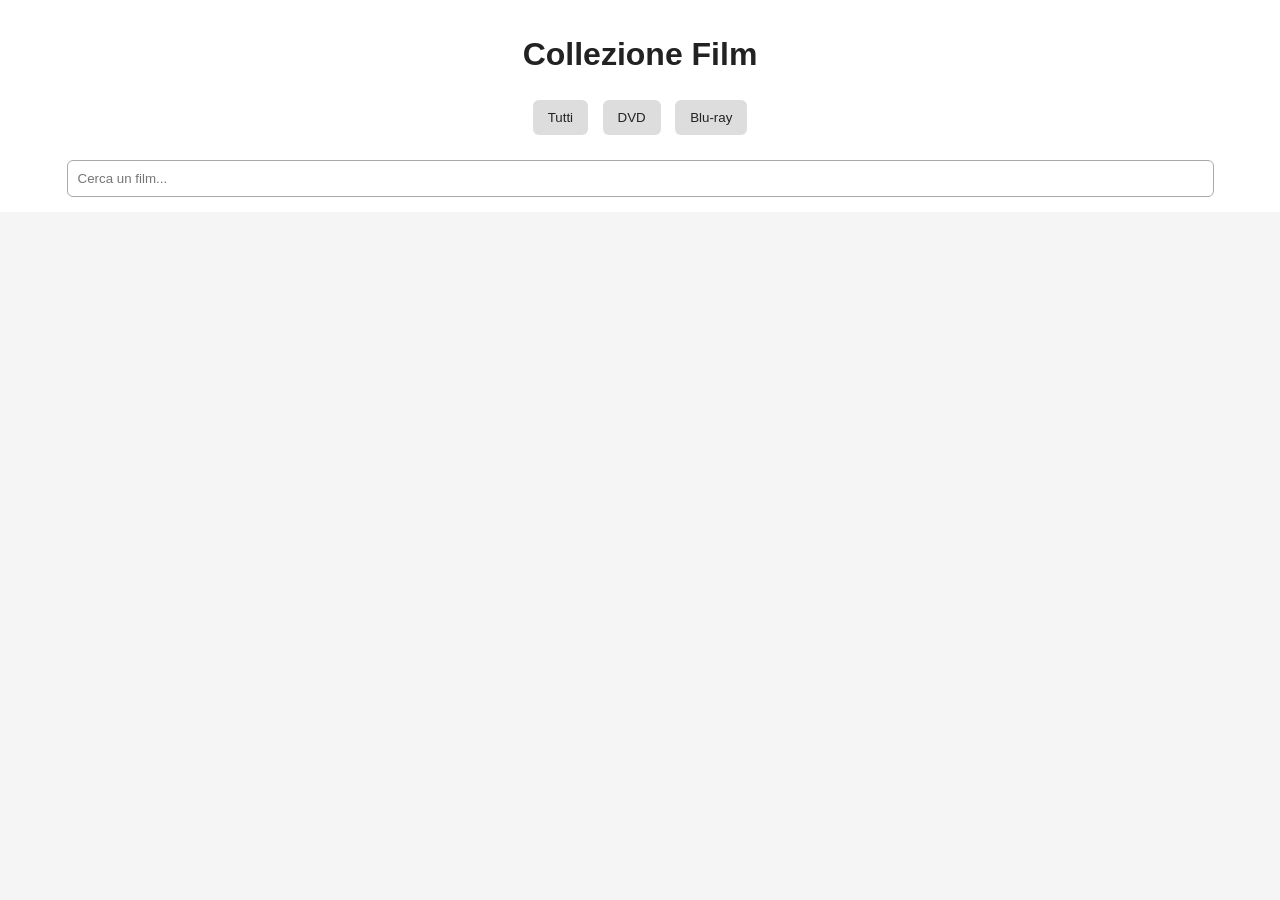
==== index.html @ 06dcdf29 "Add files via upload" ====
<!DOCTYPE html>
<html lang="it">
<head>
    <meta charset="UTF-8">
    <meta name="viewport" content="width=device-width, initial-scale=1.0">
    <title>Collezione Film</title>
    <link rel="stylesheet" href="style.css">
</head>
<body>

<header>
    <h1>Collezione Film</h1>

    <div class="filters">
        <button class="filter-btn" data-format="Tutti">Tutti</button>
        <button class="filter-btn" data-format="DVD">DVD</button>
        <button class="filter-btn" data-format="Blu-Ray">Blu‑ray</button>
    </div>

    <input type="text" id="search" placeholder="Cerca un film...">
</header>

<main>
    <ul id="film-list"></ul>
</main>

<script src="script.js"></script>
</body>
</html>
---- style.css ----
/* Tema automatico */
@media (prefers-color-scheme: dark) {
    body {
        background: #111;
        color: #eee;
    }
    header, main {
        background: #222;
    }
    button {
        background: #333;
        color: #eee;
    }
}

@media (prefers-color-scheme: light) {
    body {
        background: #f5f5f5;
        color: #222;
    }
    header, main {
        background: white;
    }
    button {
        background: #ddd;
        color: #222;
    }
}

body {
    margin: 0;
    font-family: Arial, sans-serif;
}

header {
    padding: 15px;
    text-align: center;
}

.filters {
    margin: 10px 0;
}

.filter-btn {
    margin: 5px;
    padding: 10px 15px;
    border: none;
    cursor: pointer;
    border-radius: 6px;
}

#search {
    width: 90%;
    padding: 10px;
    margin-top: 10px;
    border-radius: 6px;
    border: 1px solid #aaa;
}

#film-list {
    list-style: none;
    padding: 0;
}

#film-list li {
    padding: 12px;
    border-bottom: 1px solid #ccc;
}

#film-list li a {
    text-decoration: none;
    color: inherit;
}

#film-details {
    padding: 20px;
}

#film-details p {
    margin: 8px 0;
}

#back-btn {
    margin-bottom: 10px;
    padding: 10px 15px;
    border: none;
    border-radius: 6px;
    cursor: pointer;
}
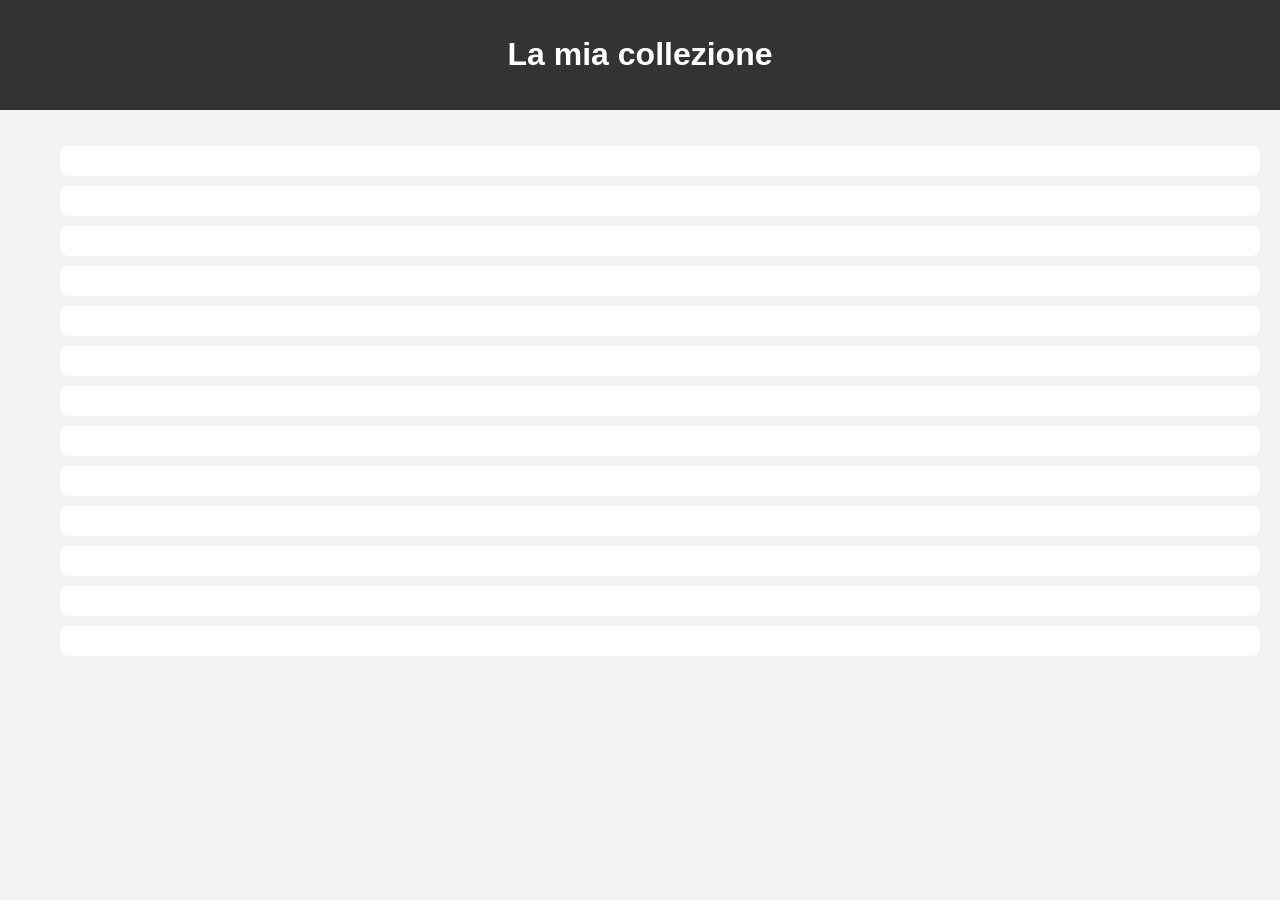
==== commit b2832fd6: "Add files via upload" ====
--- a/index.html
+++ b/index.html
@@ -9,15 +9,7 @@
 <body>
 
 <header>
-    <h1>Collezione Film</h1>
-
-    <div class="filters">
-        <button class="filter-btn" data-format="Tutti">Tutti</button>
-        <button class="filter-btn" data-format="DVD">DVD</button>
-        <button class="filter-btn" data-format="Blu-Ray">Blu‑ray</button>
-    </div>
-
-    <input type="text" id="search" placeholder="Cerca un film...">
+    <h1>La mia collezione</h1>
 </header>
 
 <main>
--- a/style.css
+++ b/style.css
@@ -1,89 +1,42 @@
-/* Tema automatico */
-@media (prefers-color-scheme: dark) {
-    body {
-        background: #111;
-        color: #eee;
-    }
-    header, main {
-        background: #222;
-    }
-    button {
-        background: #333;
-        color: #eee;
-    }
-}
-
-@media (prefers-color-scheme: light) {
-    body {
-        background: #f5f5f5;
-        color: #222;
-    }
-    header, main {
-        background: white;
-    }
-    button {
-        background: #ddd;
-        color: #222;
-    }
-}
-
 body {
+    font-family: Arial, sans-serif;
     margin: 0;
-    font-family: Arial, sans-serif;
+    background: #f2f2f2;
 }
 
 header {
+    background: #333;
+    color: white;
     padding: 15px;
     text-align: center;
 }
 
-.filters {
-    margin: 10px 0;
+#back-btn {
+    position: absolute;
+    left: 10px;
+    top: 10px;
+    padding: 8px 12px;
+    background: #555;
+    color: white;
+    border: none;
+    border-radius: 5px;
 }
 
-.filter-btn {
-    margin: 5px;
-    padding: 10px 15px;
-    border: none;
-    cursor: pointer;
-    border-radius: 6px;
-}
-
-#search {
-    width: 90%;
-    padding: 10px;
-    margin-top: 10px;
-    border-radius: 6px;
-    border: 1px solid #aaa;
-}
-
-#film-list {
-    list-style: none;
-    padding: 0;
+main {
+    padding: 20px;
 }
 
 #film-list li {
-    padding: 12px;
-    border-bottom: 1px solid #ccc;
-}
-
-#film-list li a {
-    text-decoration: none;
-    color: inherit;
+    background: white;
+    padding: 15px;
+    margin: 10px 0;
+    border-radius: 8px;
+    cursor: pointer;
+    list-style: none;
 }
 
 #film-details {
+    background: #ddd;
     padding: 20px;
+    border-radius: 10px;
 }
-
-#film-details p {
-    margin: 8px 0;
-}
-
-#back-btn {
-    margin-bottom: 10px;
-    padding: 10px 15px;
-    border: none;
-    border-radius: 6px;
-    cursor: pointer;
-}
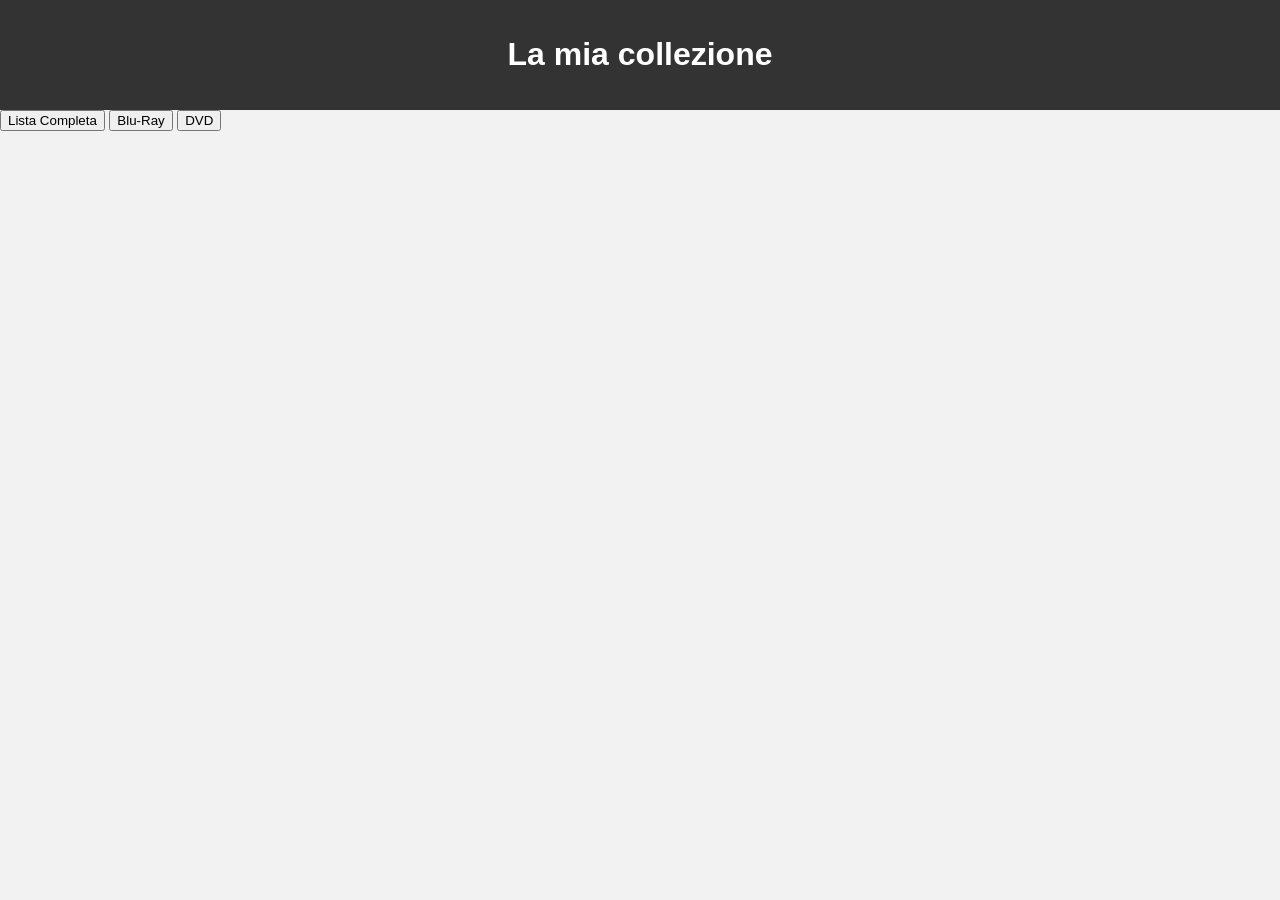
==== commit 37d69884: "Update index.html" ====
--- a/index.html
+++ b/index.html
@@ -12,6 +12,12 @@
     <h1>La mia collezione</h1>
 </header>
 
+<nav id="menu">
+    <button data-filter="all">Lista Completa</button>
+    <button data-filter="bluray">Blu-Ray</button>
+    <button data-filter="dvd">DVD</button>
+</nav>
+
 <main>
     <ul id="film-list"></ul>
 </main>
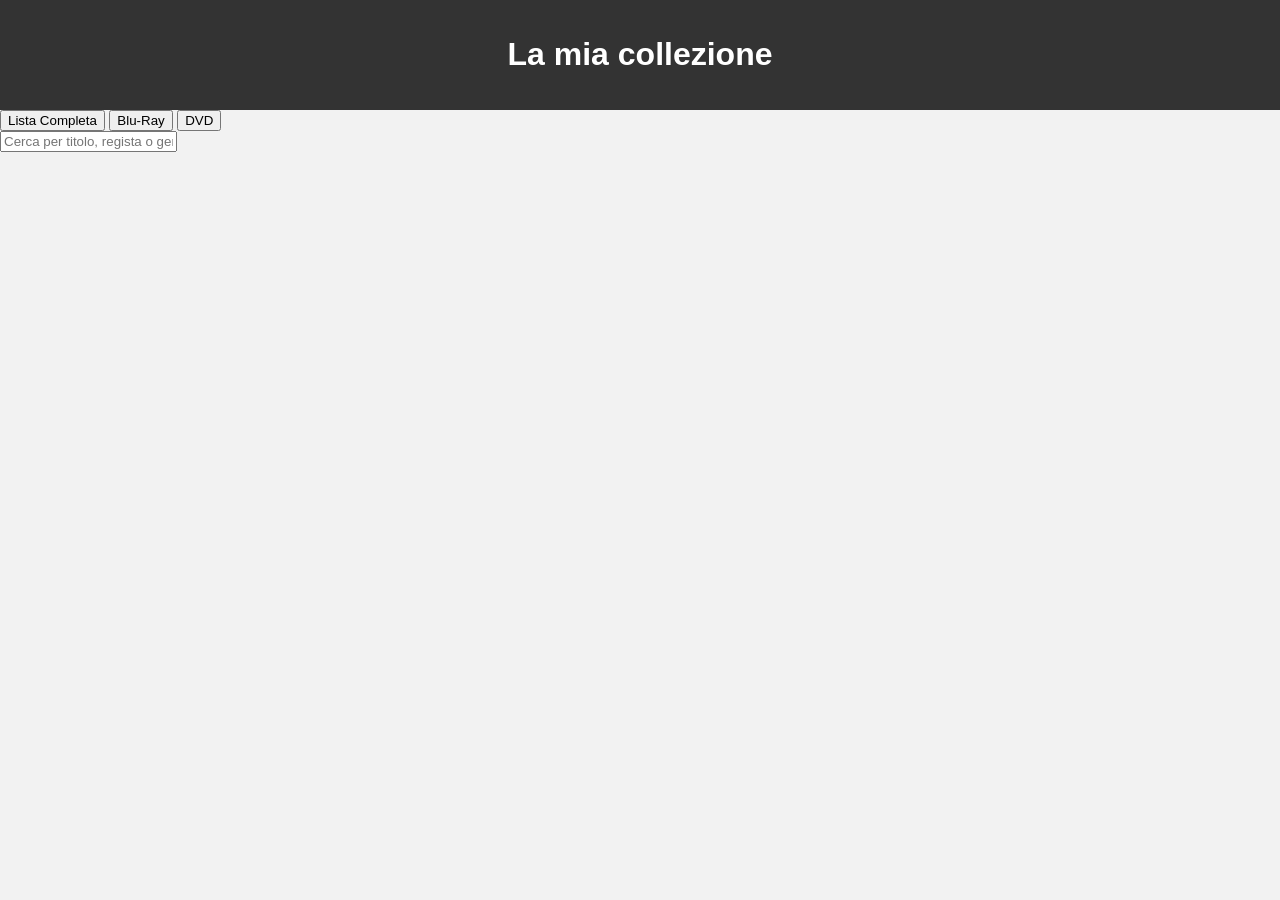
==== commit fd28065e: "Update index.html" ====
--- a/index.html
+++ b/index.html
@@ -12,12 +12,19 @@
     <h1>La mia collezione</h1>
 </header>
 
+<!-- MENU FILTRI -->
 <nav id="menu">
     <button data-filter="all">Lista Completa</button>
     <button data-filter="bluray">Blu-Ray</button>
     <button data-filter="dvd">DVD</button>
 </nav>
 
+<!-- BARRA DI RICERCA -->
+<div id="search-box">
+    <input type="text" id="search-input" placeholder="Cerca per titolo, regista o genere...">
+</div>
+
+<!-- LISTA FILM -->
 <main>
     <ul id="film-list"></ul>
 </main>
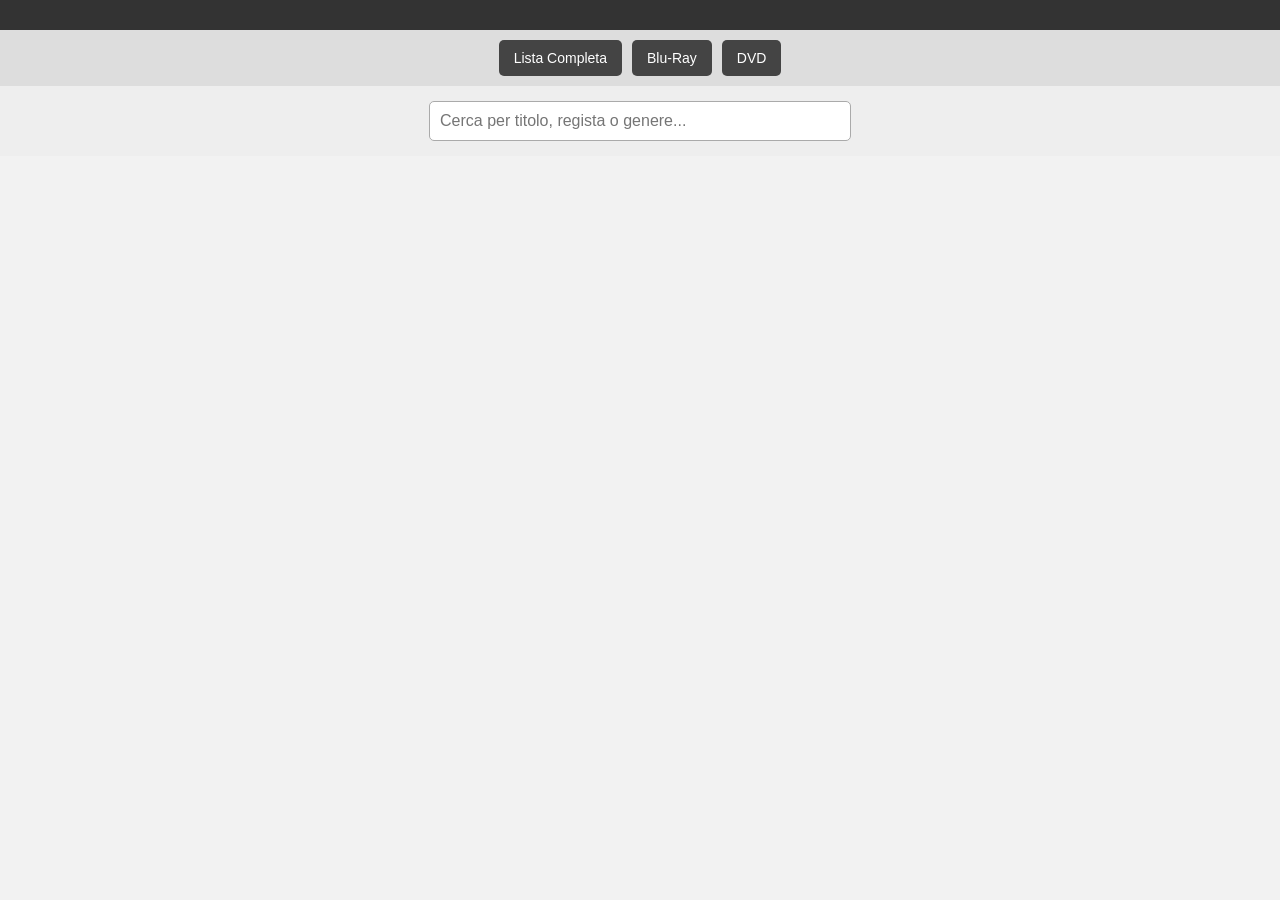
==== commit 5c3fbe19: "Update index.html" ====
--- a/index.html
+++ b/index.html
@@ -8,9 +8,7 @@
 </head>
 <body>
 
-<header>
-    <h1>La mia collezione</h1>
-</header>
+<header></header>
 
 <!-- MENU FILTRI -->
 <nav id="menu">
--- a/style.css
+++ b/style.css
@@ -1,14 +1,17 @@
+/* ====== STILE GENERALE ====== */
 body {
     font-family: Arial, sans-serif;
     margin: 0;
     background: #f2f2f2;
 }
 
+/* ====== HEADER ====== */
 header {
     background: #333;
     color: white;
     padding: 15px;
     text-align: center;
+    position: relative;
 }
 
 #back-btn {
@@ -20,10 +23,57 @@
     color: white;
     border: none;
     border-radius: 5px;
-}
-
+    cursor: pointer;
+}
+
+/* ====== MENU FILTRI ====== */
+#menu {
+    display: flex;
+    justify-content: center;
+    gap: 10px;
+    background: #ddd;
+    padding: 10px;
+}
+
+#menu button {
+    padding: 10px 15px;
+    border: none;
+    background: #444;
+    color: white;
+    border-radius: 5px;
+    cursor: pointer;
+    font-size: 14px;
+}
+
+#menu button:hover {
+    background: #666;
+}
+
+/* ====== BARRA DI RICERCA ====== */
+#search-box {
+    display: flex;
+    justify-content: center;
+    padding: 15px;
+    background: #eee;
+}
+
+#search-input {
+    width: 90%;
+    max-width: 400px;
+    padding: 10px;
+    font-size: 16px;
+    border: 1px solid #aaa;
+    border-radius: 5px;
+}
+
+/* ====== LISTA FILM ====== */
 main {
     padding: 20px;
+}
+
+#film-list {
+    padding: 0;
+    margin: 0;
 }
 
 #film-list li {
@@ -33,10 +83,233 @@
     border-radius: 8px;
     cursor: pointer;
     list-style: none;
-}
-
+    font-size: 16px;
+    border: 1px solid #ccc;
+}
+
+#film-list li:hover {
+    background: #e8e8e8;
+}
+
+/* ====== SCHEDA FILM ====== */
 #film-details {
     background: #ddd;
     padding: 20px;
     border-radius: 10px;
-}
+    margin: 20px;
+}
+/* ====== CARTELLO DI PRODUZIONE ====== */
+#film-details {
+    background: #111;                     /* Sfondo scuro da set */
+    color: #f5f5f5;                       /* Testo chiaro */
+    border: 3px solid #c0392b;            /* Bordo rosso da backstage */
+    padding: 25px;
+    border-radius: 8px;
+    box-shadow: 0 0 25px rgba(0,0,0,0.6); /* Effetto luce da set */
+    font-family: "Courier New", monospace; /* Stile macchina da scrivere */
+}
+
+/* Titoli delle voci (Regia:, Genere:, ecc.) */
+#film-details strong {
+    color: #e74c3c;                       /* Rosso cinematografico */
+    text-transform: uppercase;            /* Look tecnico */
+    letter-spacing: 1px;
+}
+
+/* Spaziatura tra le righe */
+#film-details p {
+    margin: 8px 0;
+    border-bottom: 1px dashed #444;       /* Linea tecnica da foglio di produzione */
+    padding-bottom: 6px;
+}
+
+#film-details img {
+    display: block;
+    margin: 20px auto;
+    width: 100%;
+    max-width: 300px;
+    border-radius: 10px;
+}
+
+/* Effetto poster sulla copertina */
+#film-details img {
+    box-shadow: 0 10px 25px rgba(0, 0, 0, 0.4); /* Ombra profonda stile locandina */
+    border: 3px solid #222;                     /* Bordo scuro da poster */
+    transition: transform 0.3s ease, 
+                box-shadow 0.3s ease;           /* Animazione morbida */
+}
+
+#film-details img:hover {
+    transform: scale(1.03);                     /* Leggero zoom al passaggio */
+    box-shadow: 0 15px 35px rgba(0, 0, 0, 0.55); /* Ombra più intensa */
+}
+
+/* ====== VARIANTI COLORE PER GENERE ====== */
+
+/* Animazione – giallo chiaro */
+#film-details.animazione {
+    border-color: #fff799;
+}
+#film-details.animazione strong {
+    color: #fff799;
+}
+
+/* Avventura – verde scuro */
+#film-details.avventura {
+    border-color: #0b6623;
+}
+#film-details.avventura strong {
+    color: #0b6623;
+}
+
+/* Azione – arancione */
+#film-details.azione {
+    border-color: #ff8c00;
+}
+#film-details.azione strong {
+    color: #ff8c00;
+}
+
+/* Commedia – giallo scuro */
+#film-details.commedia {
+    border-color: #e6c300;
+}
+#film-details.commedia strong {
+    color: #e6c300;
+}
+
+/* Concerto – bianco */
+#film-details.concerto {
+    border-color: #ffffff;
+}
+#film-details.concerto strong {
+    color: #ffffff;
+}
+
+/* Corse – bianco */
+#film-details.corse {
+    border-color: #ffffff;
+}
+#film-details.corse strong {
+    color: #ffffff;
+}
+
+/* Corso di lingua – bianco */
+#film-details.corsodilingua {
+    border-color: #ffffff;
+}
+#film-details.corsodilingua strong {
+    color: #ffffff;
+}
+
+/* Documentario – rosa */
+#film-details.documentario {
+    border-color: #ff66cc;
+}
+#film-details.documentario strong {
+    color: #ff66cc;
+}
+
+/* Drammatico – viola */
+#film-details.drammatico {
+    border-color: #800080;
+}
+#film-details.drammatico strong {
+    color: #800080;
+}
+
+/* Erotico – rosso */
+#film-details.erotico {
+    border-color: #ff0000;
+}
+#film-details.erotico strong {
+    color: #ff0000;
+}
+
+/* Eventi – bianco */
+#film-details.eventi {
+    border-color: #ffffff;
+}
+#film-details.eventi strong {
+    color: #ffffff;
+}
+
+/* Fantascienza – blu */
+#film-details.fantascienza {
+    border-color: #0047ab;
+}
+#film-details.fantascienza strong {
+    color: #0047ab;
+}
+
+/* Fantastico – azzurro */
+#film-details.fantastico {
+    border-color: #00aaff;
+}
+#film-details.fantastico strong {
+    color: #00aaff;
+}
+
+/* Fiabe – giallo chiaro */
+#film-details.fiabe {
+    border-color: #fff799;
+}
+#film-details.fiabe strong {
+    color: #fff799;
+}
+
+/* Guerra – grigio */
+#film-details.guerra {
+    border-color: #808080;
+}
+#film-details.guerra strong {
+    color: #808080;
+}
+
+/* Horror – rosso (già stile base) */
+#film-details.horror {
+    border-color: #c0392b;
+}
+#film-details.horror strong {
+    color: #e74c3c;
+}
+
+/* Musical – arancione */
+#film-details.musical {
+    border-color: #ff8c00;
+}
+#film-details.musical strong {
+    color: #ff8c00;
+}
+
+/* Ragazzi – verde chiaro */
+#film-details.ragazzi {
+    border-color: #7fff7f;
+}
+#film-details.ragazzi strong {
+    color: #7fff7f;
+}
+
+/* Sport – arancione chiaro */
+#film-details.sport {
+    border-color: #ffb347;
+}
+#film-details.sport strong {
+    color: #ffb347;
+}
+
+/* Thriller – rosso chiaro */
+#film-details.thriller {
+    border-color: #ff6666;
+}
+#film-details.thriller strong {
+    color: #ff6666;
+}
+
+/* Western – marrone */
+#film-details.western {
+    border-color: #8b4513;
+}
+#film-details.western strong {
+    color: #8b4513;
+}
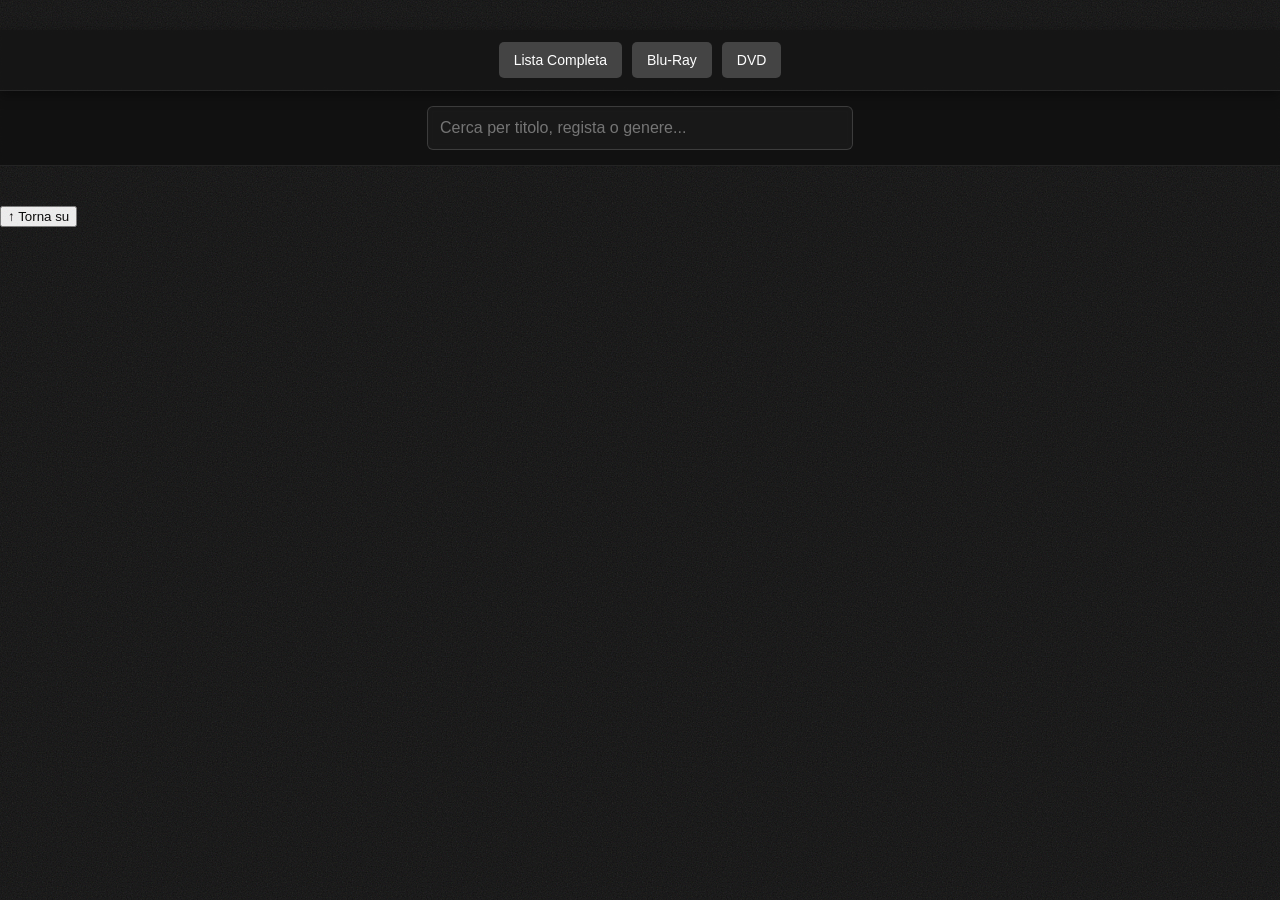
==== commit aa3fb112: "Update index.html" ====
--- a/index.html
+++ b/index.html
@@ -28,5 +28,8 @@
 </main>
 
 <script src="script.js"></script>
+
+    <button id="back-to-top">↑ Torna su</button>
+
 </body>
 </html>
--- a/style.css
+++ b/style.css
@@ -2,16 +2,34 @@
 body {
     font-family: Arial, sans-serif;
     margin: 0;
-    background: #f2f2f2;
+    background: #111;
+    color: #fff;
+    position: relative;
+    overflow-x: hidden;
+}
+
+/* Effetto grana cinematografica */
+body::after {
+    content: "";
+    position: fixed;
+    top: 0;
+    left: 0;
+    width: 100%;
+    height: 100%;
+    pointer-events: none;
+    opacity: 0.12;
+    background-image: url("data:image/svg+xml;utf8,\
+<svg xmlns='http://www.w3.org/2000/svg' width='300' height='300'>\
+<filter id='noise'>\
+<feTurbulence type='fractalNoise' baseFrequency='0.8' numOctaves='4'/>\
+</filter>\
+<rect width='100%' height='100%' filter='url(%23noise)'/>\
+</svg>");
 }
 
 /* ====== HEADER ====== */
 header {
-    background: #333;
-    color: white;
     padding: 15px;
-    text-align: center;
-    position: relative;
 }
 
 #back-btn {
@@ -26,13 +44,21 @@
     cursor: pointer;
 }
 
-/* ====== MENU FILTRI ====== */
+/* ====== MENU FILTRI (STICKY + SCURO) ====== */
 #menu {
     display: flex;
     justify-content: center;
     gap: 10px;
-    background: #ddd;
-    padding: 10px;
+    padding: 12px 10px;
+
+    background: rgba(20, 20, 20, 0.75);
+    backdrop-filter: blur(4px);
+    border-bottom: 1px solid rgba(255, 255, 255, 0.08);
+    box-shadow: 0 4px 12px rgba(0,0,0,0.4);
+
+    position: sticky;
+    top: 0;
+    z-index: 2000;
 }
 
 #menu button {
@@ -46,24 +72,41 @@
 }
 
 #menu button:hover {
-    background: #666;
-}
-
-/* ====== BARRA DI RICERCA ====== */
+    background: #000;
+}
+
+/* ====== BARRA DI RICERCA (STICKY + SCURA) ====== */
 #search-box {
     display: flex;
     justify-content: center;
     padding: 15px;
-    background: #eee;
+
+    background: rgba(15, 15, 15, 0.75);
+    backdrop-filter: blur(4px);
+    border-bottom: 1px solid rgba(255, 255, 255, 0.08);
+
+    position: sticky;
+    top: 60px; /* sotto il menu */
+    z-index: 1500;
 }
 
 #search-input {
     width: 90%;
     max-width: 400px;
-    padding: 10px;
+    padding: 12px;
     font-size: 16px;
-    border: 1px solid #aaa;
-    border-radius: 5px;
+
+    border: 1px solid rgba(255,255,255,0.15);
+    border-radius: 6px;
+    background: rgba(30,30,30,0.7);
+    color: #fff;
+    backdrop-filter: blur(3px);
+    transition: border 0.2s ease;
+}
+
+#search-input:focus {
+    border-color: #c0392b;
+    outline: none;
 }
 
 /* ====== LISTA FILM ====== */
@@ -76,50 +119,80 @@
     margin: 0;
 }
 
+/* ====== CARD STILE PELLICOLA ====== */
 #film-list li {
-    background: white;
-    padding: 15px;
-    margin: 10px 0;
-    border-radius: 8px;
+    list-style: none;
     cursor: pointer;
-    list-style: none;
-    font-size: 16px;
-    border: 1px solid #ccc;
-}
-
+    margin: 15px 0;
+    padding: 15px 20px;
+    background: rgba(0, 0, 0, 0.45);
+    color: #fff;
+    border-radius: 6px;
+    border-left: 6px solid #444;
+    border-right: 6px solid #444;
+    position: relative;
+    backdrop-filter: blur(2px);
+    transition: transform 0.15s ease, background 0.2s ease;
+
+    -webkit-user-select: none;
+    -moz-user-select: none;
+    -ms-user-select: none;
+    user-select: none;
+}
+
+/* Hover cinematografico */
 #film-list li:hover {
-    background: #e8e8e8;
-}
+    background: rgba(0, 0, 0, 0.65);
+    transform: scale(1.02);
+}
+
+/* Perforazioni stile pellicola */
+#film-list li::before,
+#film-list li::after {
+    content: "";
+    position: absolute;
+    top: 50%;
+    width: 6px;
+    height: 65%;
+    background: repeating-linear-gradient(
+        to bottom,
+        #111 0px,
+        #111 4px,
+        transparent 4px,
+        transparent 8px
+    );
+    transform: translateY(-50%);
+    opacity: 0.55;
+}
+
+#film-list li::before { left: -12px; }
+#film-list li::after { right: -12px; }
 
 /* ====== SCHEDA FILM ====== */
 #film-details {
-    background: #ddd;
-    padding: 20px;
-    border-radius: 10px;
-    margin: 20px;
-}
-/* ====== CARTELLO DI PRODUZIONE ====== */
+    display: none;
+}
+
 #film-details {
-    background: #111;                     /* Sfondo scuro da set */
-    color: #f5f5f5;                       /* Testo chiaro */
-    border: 3px solid #c0392b;            /* Bordo rosso da backstage */
+    background: #111;
+    color: #f5f5f5;
+    border: 3px solid #c0392b;
     padding: 25px;
     border-radius: 8px;
-    box-shadow: 0 0 25px rgba(0,0,0,0.6); /* Effetto luce da set */
-    font-family: "Courier New", monospace; /* Stile macchina da scrivere */
-}
-
-/* Titoli delle voci (Regia:, Genere:, ecc.) */
+    margin: 20px;
+    box-shadow: 0 0 25px rgba(0,0,0,0.6);
+    font-family: "Courier New", monospace;
+}
+
 #film-details strong {
-    color: #e74c3c;                       /* Rosso cinematografico */
-    text-transform: uppercase;            /* Look tecnico */
+    color: #e74c3c;
+    text-transform: uppercase;
     letter-spacing: 1px;
 }
 
-/* Spaziatura tra le righe */
 #film-details p {
     margin: 8px 0;
-    border-bottom: 1px dashed #444;       /* Linea tecnica da foglio di produzione */
+    border-bottom: 1px dashed #444;
     padding-bottom: 6px;
 }
 
@@ -129,187 +202,109 @@
     width: 100%;
     max-width: 300px;
     border-radius: 10px;
-}
-
-/* Effetto poster sulla copertina */
-#film-details img {
-    box-shadow: 0 10px 25px rgba(0, 0, 0, 0.4); /* Ombra profonda stile locandina */
-    border: 3px solid #222;                     /* Bordo scuro da poster */
-    transition: transform 0.3s ease, 
-                box-shadow 0.3s ease;           /* Animazione morbida */
+    box-shadow: 0 10px 25px rgba(0, 0, 0, 0.4);
+    border: 3px solid #222;
+    transition: transform 0.3s ease, box-shadow 0.3s ease;
 }
 
 #film-details img:hover {
-    transform: scale(1.03);                     /* Leggero zoom al passaggio */
-    box-shadow: 0 15px 35px rgba(0, 0, 0, 0.55); /* Ombra più intensa */
+    transform: scale(1.03);
+    box-shadow: 0 15px 35px rgba(0, 0, 0, 0.55);
 }
 
 /* ====== VARIANTI COLORE PER GENERE ====== */
-
-/* Animazione – giallo chiaro */
-#film-details.animazione {
-    border-color: #fff799;
-}
-#film-details.animazione strong {
-    color: #fff799;
-}
-
-/* Avventura – verde scuro */
-#film-details.avventura {
-    border-color: #0b6623;
-}
-#film-details.avventura strong {
-    color: #0b6623;
-}
-
-/* Azione – arancione */
-#film-details.azione {
-    border-color: #ff8c00;
-}
-#film-details.azione strong {
-    color: #ff8c00;
-}
-
-/* Commedia – giallo scuro */
-#film-details.commedia {
-    border-color: #e6c300;
-}
-#film-details.commedia strong {
-    color: #e6c300;
-}
-
-/* Concerto – bianco */
-#film-details.concerto {
-    border-color: #ffffff;
-}
-#film-details.concerto strong {
-    color: #ffffff;
-}
-
-/* Corse – bianco */
-#film-details.corse {
-    border-color: #ffffff;
-}
-#film-details.corse strong {
-    color: #ffffff;
-}
-
-/* Corso di lingua – bianco */
-#film-details.corsodilingua {
-    border-color: #ffffff;
-}
-#film-details.corsodilingua strong {
-    color: #ffffff;
-}
-
-/* Documentario – rosa */
-#film-details.documentario {
-    border-color: #ff66cc;
-}
-#film-details.documentario strong {
-    color: #ff66cc;
-}
-
-/* Drammatico – viola */
-#film-details.drammatico {
-    border-color: #800080;
-}
-#film-details.drammatico strong {
-    color: #800080;
-}
-
-/* Erotico – rosso */
-#film-details.erotico {
-    border-color: #ff0000;
-}
-#film-details.erotico strong {
-    color: #ff0000;
-}
-
-/* Eventi – bianco */
+#film-details.animazione { border-color: #fff799; }
+#film-details.animazione strong { color: #fff799; }
+
+#film-details.avventura { border-color: #0b6623; }
+#film-details.avventura strong { color: #0b6623; }
+
+#film-details.azione { border-color: #ff8c00; }
+#film-details.azione strong { color: #ff8c00; }
+
+#film-details.commedia { border-color: #e6c300; }
+#film-details.commedia strong { color: #e6c300; }
+
+#film-details.concerto,
+#film-details.corse,
+#film-details.corsodilingua,
 #film-details.eventi {
     border-color: #ffffff;
 }
+#film-details.concerto strong,
+#film-details.corse strong,
+#film-details.corsodilingua strong,
 #film-details.eventi strong {
     color: #ffffff;
 }
 
-/* Fantascienza – blu */
-#film-details.fantascienza {
-    border-color: #0047ab;
-}
-#film-details.fantascienza strong {
-    color: #0047ab;
-}
-
-/* Fantastico – azzurro */
-#film-details.fantastico {
-    border-color: #00aaff;
-}
-#film-details.fantastico strong {
-    color: #00aaff;
-}
-
-/* Fiabe – giallo chiaro */
-#film-details.fiabe {
-    border-color: #fff799;
-}
-#film-details.fiabe strong {
-    color: #fff799;
-}
-
-/* Guerra – grigio */
-#film-details.guerra {
-    border-color: #808080;
-}
-#film-details.guerra strong {
-    color: #808080;
-}
-
-/* Horror – rosso (già stile base) */
-#film-details.horror {
-    border-color: #c0392b;
-}
-#film-details.horror strong {
-    color: #e74c3c;
-}
-
-/* Musical – arancione */
-#film-details.musical {
-    border-color: #ff8c00;
-}
-#film-details.musical strong {
-    color: #ff8c00;
-}
-
-/* Ragazzi – verde chiaro */
-#film-details.ragazzi {
-    border-color: #7fff7f;
-}
-#film-details.ragazzi strong {
-    color: #7fff7f;
-}
-
-/* Sport – arancione chiaro */
-#film-details.sport {
-    border-color: #ffb347;
-}
-#film-details.sport strong {
-    color: #ffb347;
-}
-
-/* Thriller – rosso chiaro */
-#film-details.thriller {
-    border-color: #ff6666;
-}
-#film-details.thriller strong {
-    color: #ff6666;
-}
-
-/* Western – marrone */
-#film-details.western {
-    border-color: #8b4513;
-}
-#film-details.western strong {
-    color: #8b4513;
-}
+#film-details.documentario { border-color: #ff66cc; }
+#film-details.documentario strong { color: #ff66cc; }
+
+#film-details.drammatico { border-color: #800080; }
+#film-details.drammatico strong { color: #800080; }
+
+#film-details.erotico { border-color: #ff0000; }
+#film-details.erotico strong { color: #ff0000; }
+
+#film-details.fantascienza { border-color: #0047ab; }
+#film-details.fantascienza strong { color: #0047ab; }
+
+#film-details.fantastico { border-color: #00aaff; }
+#film-details.fantastico strong { color: #00aaff; }
+
+#film-details.fiabe { border-color: #fff799; }
+#film-details.fiabe strong { color: #fff799; }
+
+#film-details.guerra { border-color: #808080; }
+#film-details.guerra strong { color: #808080; }
+
+#film-details.horror { border-color: #c0392b; }
+#film-details.horror strong { color: #e74c3c; }
+
+#film-details.musical { border-color: #ff8c00; }
+#film-details.musical strong { color: #ff8c00; }
+
+#film-details.ragazzi { border-color: #7fff7f; }
+#film-details.ragazzi strong { color: #7fff7f; }
+
+#film-details.sport { border-color: #ffb347; }
+#film-details.sport strong { color: #ffb347; }
+
+#film-details.thriller { border-color: #ff6666; }
+#film-details.thriller strong { color: #ff6666; }
+
+#film-details.western { border-color: #8b4513; }
+#film-details.western strong { color: #8b4513; }
+
+/* ====== COLORI DELLA STRISCIA LATERALE IN BASE AL GENERE ====== */
+
+#film-list li.animazione { border-left-color: #fff799; border-right-color: #fff799; }
+#film-list li.avventura { border-left-color: #0b6623; border-right-color: #0b6623; }
+#film-list li.azione { border-left-color: #ff8c00; border-right-color: #ff8c00; }
+#film-list li.commedia { border-left-color: #e6c300; border-right-color: #e6c300; }
+#film-list li.concerto,
+#film-list li.corse,
+#film-list li.corsodilingua,
+#film-list li.eventi { border-left-color: #ffffff; border-right-color: #ffffff; }
+#film-list li.documentario { border-left-color: #ff66cc; border-right-color: #ff66cc; }
+#film-list li.drammatico { border-left-color: #800080; border-right-color: #800080; }
+#film-list li.erotico { border-left-color: #ff0000; border-right-color: #ff0000; }
+#film-list li.fantascienza { border-left-color: #0047ab; border-right-color: #0047ab; }
+#film-list li.fantastico { border-left-color: #00aaff; border-right-color: #00aaff; }
+#film-list li.fiabe { border-left-color: #fff799; border-right-color: #fff799; }
+#film-list li.guerra { border-left-color: #808080; border-right-color: #808080; }
+#film-list li.horror { border-left-color: #c0392b; border-right-color: #c0392b; }
+#film-list li.musical { border-left-color: #ff8c00; border-right-color: #ff8c00; }
+#film-list li.ragazzi { border-left-color: #7fff7f; border-right-color: #7fff7f; }
+#film-list li.sport { border-left-color: #ffb347; border-right-color: #ffb347; }
+#film-list li.thriller { border-left-color: #ff6666; border-right-color: #ff6666; }
+#film-list li.western { border-left-color: #8b4513; border-right-color: #8b4513; }
+
+/* Migliora leggibilità del testo sotto il titolo */
+#film-list li span {
+    color: #ccc !important;
+    font-size: 15px;
+    letter-spacing: 0.3px;
+    text-shadow: 0 1px 2px rgba(0,0,0,0.8);
+}
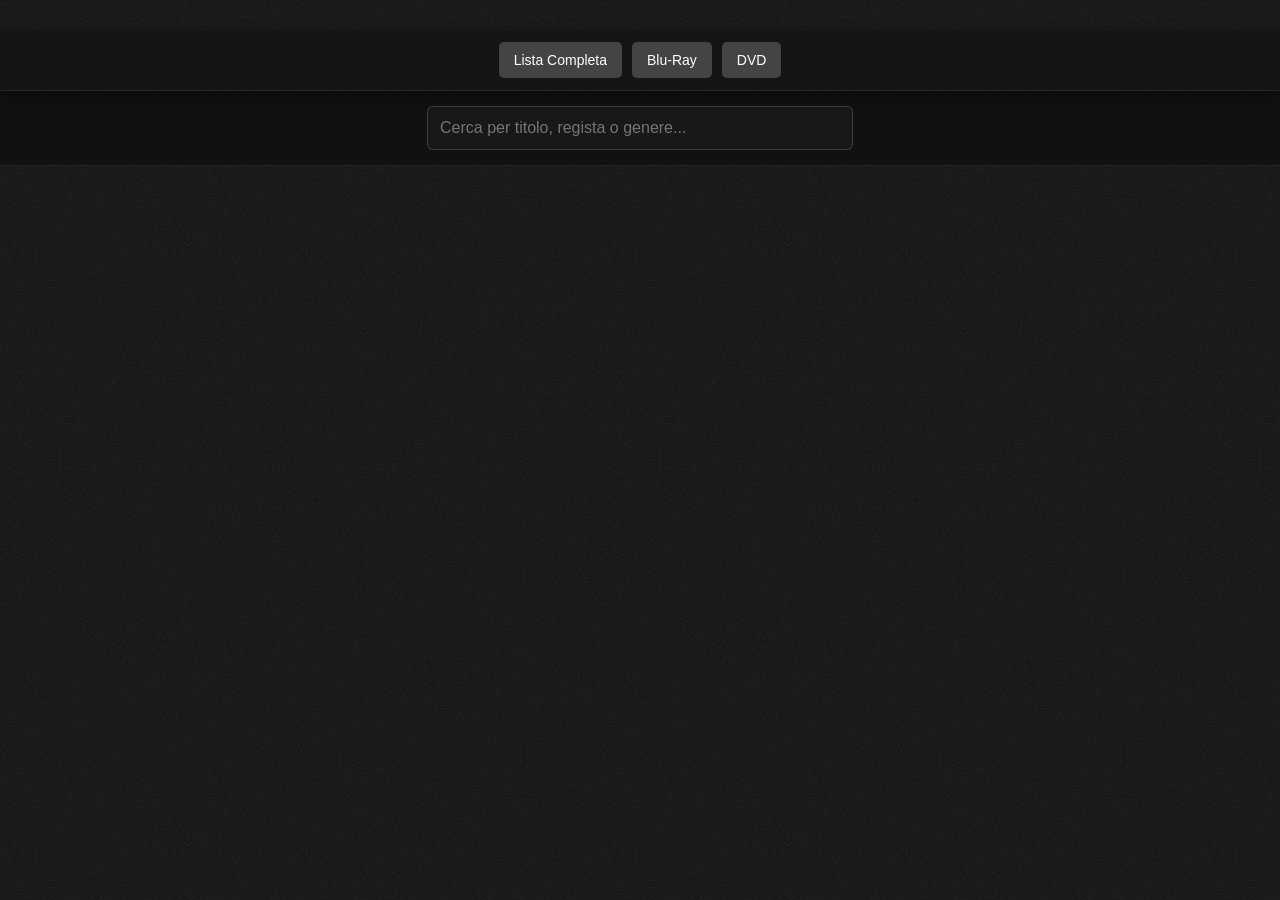
==== commit f0a32898: "Update index.html" ====
--- a/index.html
+++ b/index.html
@@ -5,6 +5,17 @@
     <meta name="viewport" content="width=device-width, initial-scale=1.0">
     <title>Collezione Film</title>
     <link rel="stylesheet" href="style.css">
+
+    <!-- Icone Formato (DVD / Blu-ray) -->
+    <style>
+        .icon-formato {
+            height: 16px;       /* Dimensione perfetta accanto al testo */
+            width: auto;
+            vertical-align: middle;
+            margin-right: 6px;
+            opacity: 0.95;
+        }
+    </style>
 </head>
 <body>
 
@@ -29,7 +40,7 @@
 
 <script src="script.js"></script>
 
-    <button id="back-to-top">↑ Torna su</button>
+<button id="back-to-top">↑ Torna su</button>
 
 </body>
 </html>
--- a/style.css
+++ b/style.css
@@ -308,3 +308,45 @@
     letter-spacing: 0.3px;
     text-shadow: 0 1px 2px rgba(0,0,0,0.8);
 }
+
+/* ====== PULSANTE TORNA SU ====== */
+#back-to-top {
+    position: fixed;
+    bottom: 25px;
+    right: 25px;
+    padding: 12px 16px;
+    font-size: 18px;
+    background: rgba(20,20,20,0.85);
+    color: #fff;
+    border: 1px solid rgba(255,255,255,0.15);
+    border-radius: 8px;
+    cursor: pointer;
+    backdrop-filter: blur(4px);
+    opacity: 0;
+    pointer-events: none;
+    z-index: 3000;
+
+    /* ⭐ LED BIANCO RESPIRANTE */
+    animation: ledGlow 2s infinite alternate;
+}
+
+#back-to-top:hover {
+    transform: scale(1.08);
+    background: rgba(40,40,40,0.9);
+}
+
+/* ⭐ ANIMAZIONE LED */
+@keyframes ledGlow {
+    0% {
+        box-shadow:
+            0 0 8px rgba(255,255,255,0.4),
+            0 0 16px rgba(255,255,255,0.3),
+            0 0 24px rgba(255,255,255,0.2);
+    }
+    100% {
+        box-shadow:
+            0 0 14px rgba(255,255,255,0.9),
+            0 0 28px rgba(255,255,255,0.7),
+            0 0 42px rgba(255,255,255,0.5);
+    }
+}
